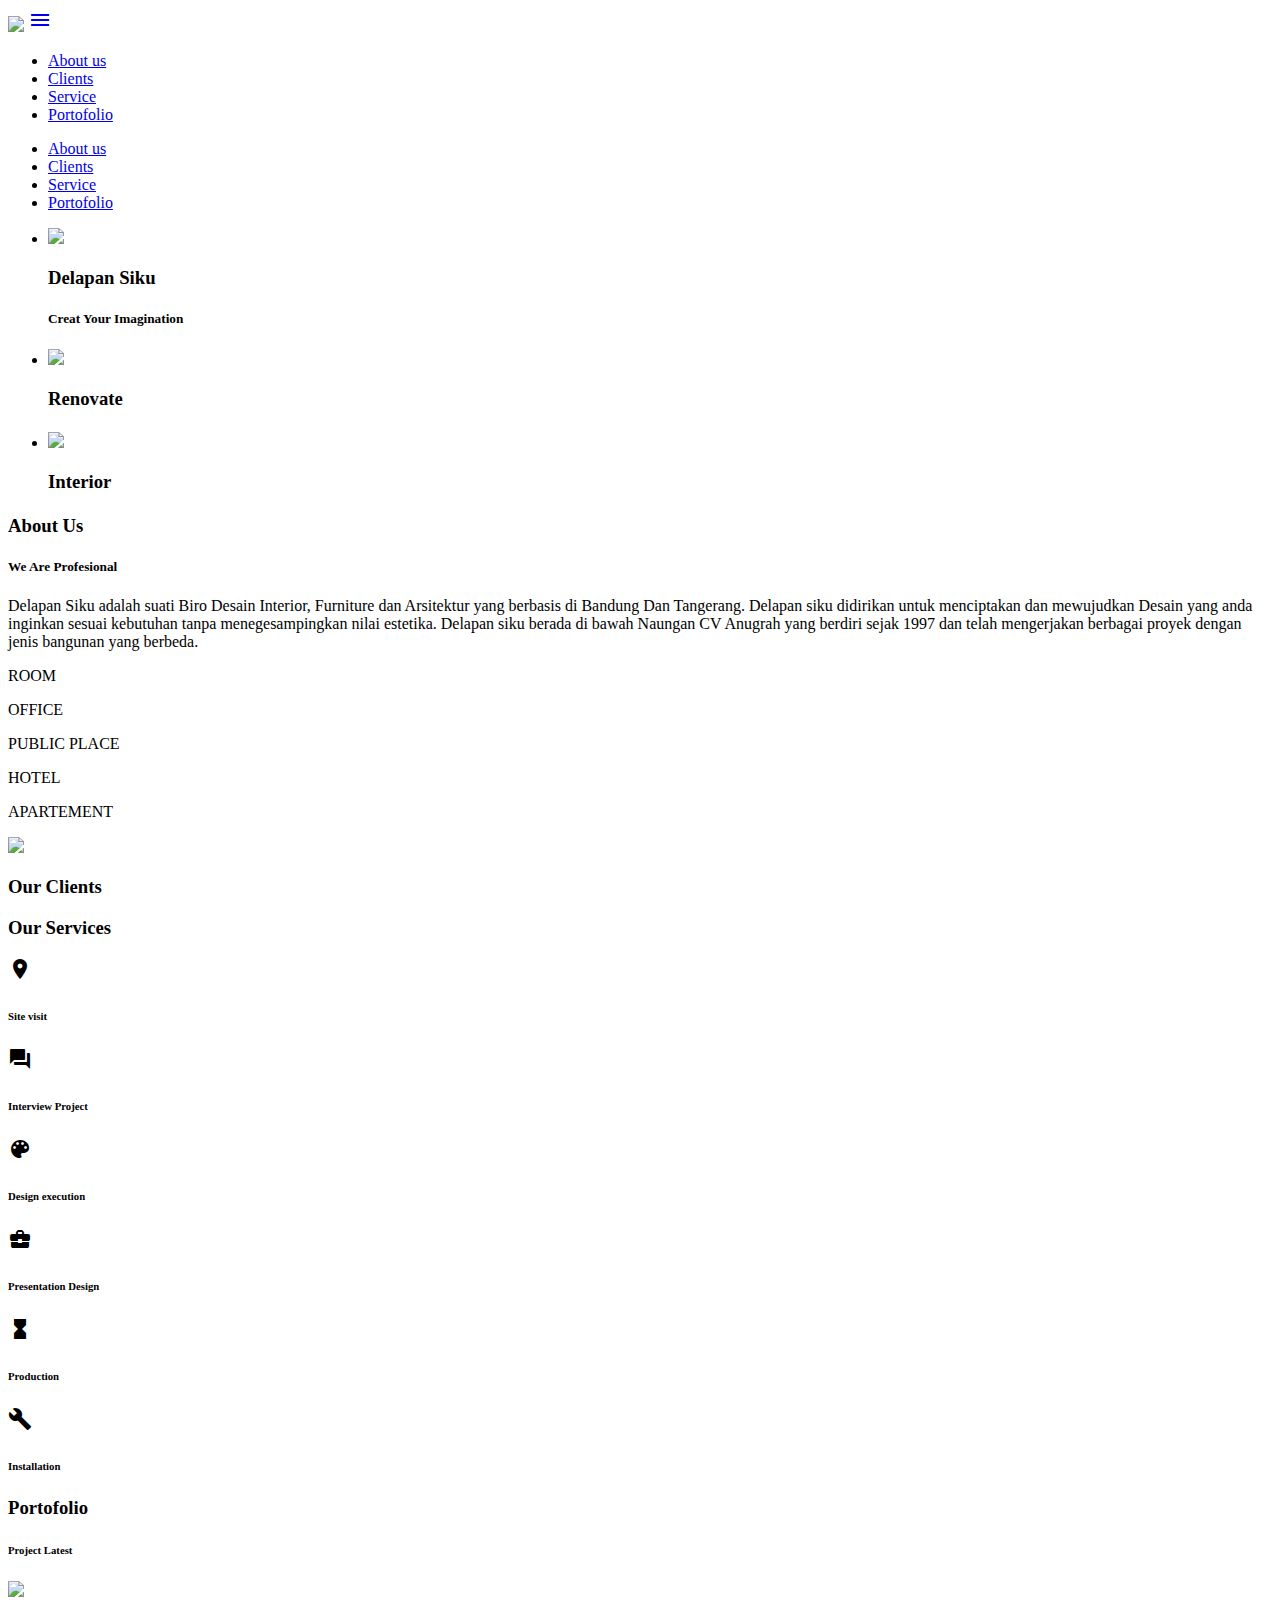
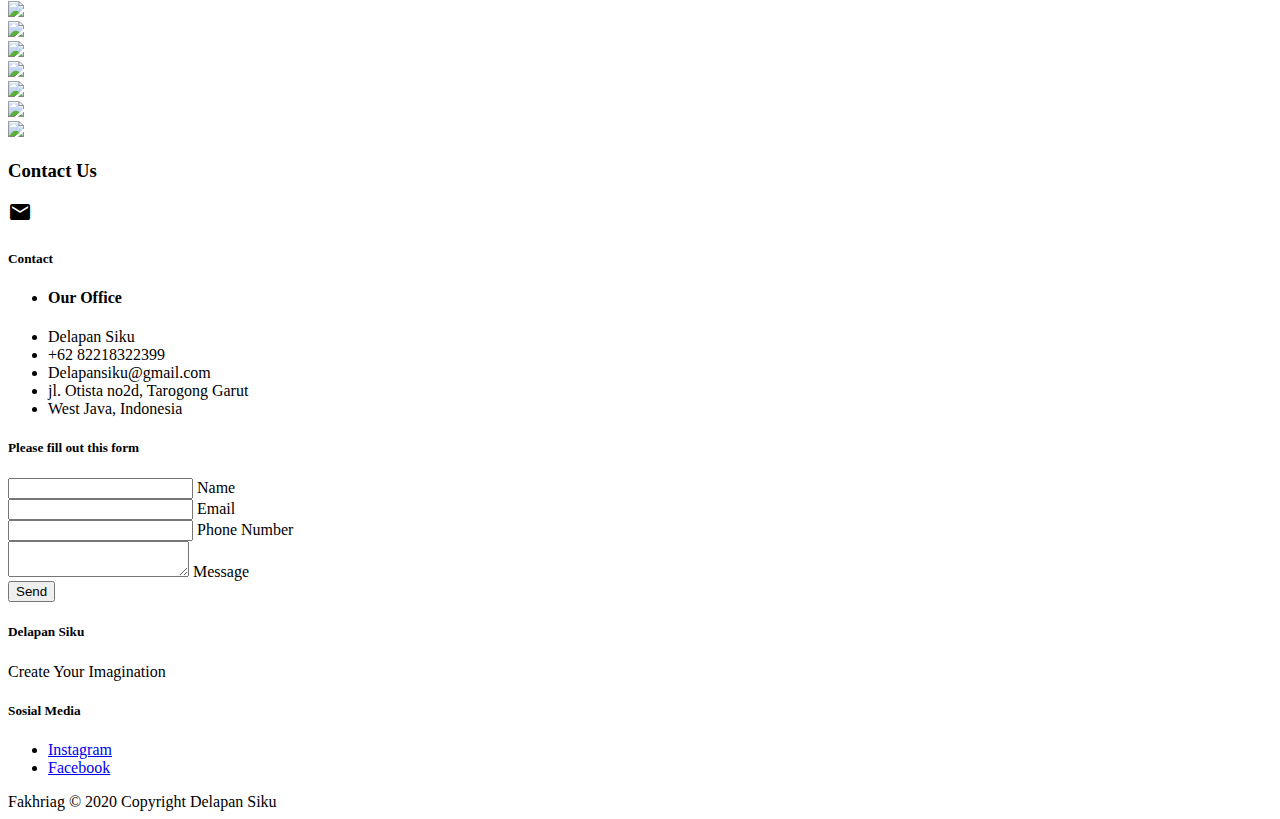
==== index.html @ 7ea31aea "telegram" ====
<!DOCTYPE html>
  <html>
    <head>
      <!--Import Google Icon Font-->
      <link href="https://fonts.googleapis.com/icon?family=Material+Icons" rel="stylesheet">
      <!--Import materialize.css-->
      <link type="text/css" rel="stylesheet" href="css/materialize.min.css"  media="screen,projection"/>

      <!--CSS-->
      <link rel="stylesheet" type="text/css" href="css/style.css">
      <!--Let browser know website is optimized for mobile-->
      <meta name="viewport" content="width=device-width, initial-scale=1.0"/>
    

    <title>Delapan Siku</title>
    </head>
   
      <body id="home" class="scrollspy">
         
      <!--navbar-->
      <div class="navbar-fixed">
      <nav class="#1b5e20 green darken-4">
        <div class="container">
        <div class="nav-wrapper">
          <a href="#home" class="brand-logo"><img class="logo" src="img/1.png"></a>
          <a href="#" data-target="mobile-nav" class="sidenav-trigger"><i class="material-icons">menu</i></a>
          <ul class="right hide-on-med-and-down">
            <li><a href="#about">About us</a></li>
            <li><a href="#clients">Clients</a></li>
            <li><a href="#services">Service</a></li>
            <li><a href="#portofolio">Portofolio</a></li>
          </div>
          </ul>
          </div>
      </nav>
      </div>
      
    <!--navbar mobile-->
     <ul class="sidenav" id="mobile-nav">
        <li><a href="#about">About us</a></li>
        <li><a href="#clients">Clients</a></li>
        <li><a href="#services">Service</a></li>
        <li><a href="#portofolio">Portofolio</a></li>
     </ul>


    <!--Slides-->
      <div class="slider">
      <ul class="slides">
        <li>
          <img src="img/slider/slide1.jpg"> <!-- rando m image -->
          <div class="caption center-align">
            <h3>Delapan Siku</h3>
            <h5 class="light grey-text text-lighten-3">Creat Your Imagination</h5>
          </div>
      </li>

      <li>
          <img src="img/slider/slide2.jpg"> <!-- rando m image -->
          <div class="caption right-align"> 
            <h3>Renovate</h3>   
            <h5 class="light grey-text text-lighten-3"></h5>
          </div>
      </li>

      <li>
          <img src="img/slider/slide3.jpg"> <!-- rando m image -->
          <div class="caption right-align">
            <h3>Interior</h3>
            <h5 class="light grey-text text-lighten-3"></h5>
          </div>
      </li>
    
    </ul>
    </div>  
      


     <!--About-->
      <section id="about" class="about scrollspy">
          <div class="container">
            <div class="row">
               <h3 class="center light grey-text text-darken-3">About Us</h3>
               <div class="col m6 light">
                 
                 <h5>We Are Profesional</h5>
                 <p>Delapan Siku adalah suati Biro Desain Interior, Furniture dan Arsitektur yang berbasis di Bandung Dan Tangerang. Delapan siku didirikan untuk menciptakan dan mewujudkan Desain yang anda inginkan sesuai kebutuhan tanpa menegesampingkan nilai estetika. Delapan siku berada di bawah Naungan CV Anugrah yang berdiri sejak 1997 dan telah mengerjakan berbagai proyek dengan jenis bangunan yang berbeda.</p>
               </div>
               <div class="col m6 light">
                  <p>ROOM</p>
                  <div class="progress">
                      <div class="determinate" style="width: 95%"></div>
                  </div>
                  <p>OFFICE </p>
                  <div class="progress">
                      <div class="determinate" style="width: 80%"></div>
                  </div>
                  <p>PUBLIC PLACE </p>
                  <div class="progress">
                      <div class="determinate" style="width: 90%"></div>
                  </div>

                  <p>HOTEL</p>
                  <div class="progress">
                      <div class="determinate" style="width: 80%"></div>
                  </div>

                  <p>APARTEMENT</p>
                  <div class="progress">
                      <div class="determinate" style="width: 90%"></div>
                  </div>
             
              </div>
             </div>        
            </div>
          </div>
       </section>
      
      <!--Client-->
      <div id="clients" class="parallax-container scrollspy">
      <div class="parallax"><img src="img/client.jpg"></div>

      <div class="container clients">
      <h3 class="center light white-text"> Our Clients</h3>
      </div>
    </div> 

      <!--Service-->
      <section id="services" class="services grey lighten-3 scrollspy">
        <div class="contanier">
          <div class="row">
            <h3 class="light center grey-text text-darken-3">Our Services</h3>
            
            <div class="col m2 s12">
              <div class="card-panel center">
                <i class="material-icons medium center"> room</i>
                 <h6>Site visit</h6>
              </div>
            </div>

               <div class="col m2 s12">
              <div class="card-panel center">
                <i class="material-icons medium center"> forum</i>
                 <h6>Interview Project</h6>
              </div>
            </div>

               <div class="col m2 s12">
              <div class="card-panel center">
                <i class="material-icons medium center">color_lens</i>
                 <h6>Design execution</h6>
              </div>
            </div>


               <div class="col m2 s12">
              <div class="card-panel center">
                <i class="material-icons medium center"> business_center</i>
                 <h6>Presentation Design</h6>
              </div>
            </div>


               <div class="col m2 s12">
              <div class="card-panel center">
                <i class="material-icons medium center"> hourglass_full</i>
                 <h6>Production</h6>
              </div>
            </div>


               <div class="col m2 s12">
              <div class="card-panel center">
                <i class="material-icons medium center">build</i>
                 <h6>Installation</h6>
              </div>
            </div>

          </div>
        </div>
      </section>

      <!--portofolio-->
       <section id="portofolio" class="portofolio scrollspy">
         <div class="container">
           <h3 class="light center grey-text text-darken-3">Portofolio</h3>
           <h6 class="light center grey-text text-darken-3">Project Latest</h6>
           <div class="row">
             <div class="col m3 s12">
               <img src="img/porto/1.jpg" class="responsive-img materialboxed">
             </div>

              <div class="col m3 s12">
               <img src="img/porto/2.jpg" class="responsive-img materialboxed">
             </div>

             <div class="col m3 s12">
               <img src="img/porto/3.jpg" class="responsive-img materialboxed">
             </div>

             <div class="col m3 s12">
               <img src="img/porto/4.jpg" class="responsive-img materialboxed">
             </div>
           </div>
          
          <div class="row">
             <div class="col m3 s12">
               <img src="img/porto/5.jpg" class="responsive-img materialboxed">
             </div>

              <div class="col m3 s12">
               <img src="img/porto/6.jpg" class="responsive-img materialboxed">
             </div>

             <div class="col m3 s12">
               <img src="img/porto/7.jpg" class="responsive-img materialboxed">
             </div>

             <div class="col m3 s12">
               <img src="img/porto/8.jpg" class="responsive-img materialboxed">
             </div>
           </div>

         </div>
       </section>


       <!-- Contact Us-->
          <section class="contact" class="contact scrollspy">
            <div class="container">
              <h3 class="light grey-text center lighten-3">Contact Us</h3>
              <div class="row">
                <div class="col m5 s12">
                  <div class="card-panel #1b5e20 green darken-4 center white-text"> 
                  <i class="material-icons">email</i>
                  <h5>Contact</h5>
                  </div>
                   <ul class="collection with-header">
                      <li class="collection-header center"><H4>Our Office</H4></li>
                      <li class="collection-item">Delapan Siku</li>
                      <li class="collection-item">+62 82218322399</li>
                      <li class="collection-item">Delapansiku@gmail.com</li>
                      <li class="collection-item">jl. Otista no2d, Tarogong Garut</li>
                      <li class="collection-item">West Java, Indonesia</li>
                   </ul>
                </div>
                    
                <div class="col m7 s12">
                  <form id="form-contact">
                    <input type="hidden" name="chatid" value="-376131366">
                    <input type="hidden" name="token" value="1132095603:AAET1Iw_FZwR-EGXfd6_VT2fjy1L88Wjvko">
                        <div class="card-panel">
                          <h5>Please fill out this form</h5>
                          <div class="input-field">
                            <input type="text" name="name" id="name" required class="validate">
                            <label for="name">Name</label>
                          </div>
                            
                          <div class="input-field">
                            <input type="text" name="email" id="email" class="validate">
                            <label for="email">Email</label>
                          </div>
                          
                         <div class="input-field">
                            <input type="text" name="phone" id="phone">
                            <label for="phone">Phone Number</label>
                          </div>

                          <div class="input-field">
                            <textarea name="Message" id="Message" class="materialize-textarea"></textarea>
                            <label for="Message">Message</label>
                          </div>

                          <button type="submit" class="btn #1b5e20 green darken-4">Send</button>
                        
                    </div>
                  </form> 
                </div>



              </div>
            </div>
          </section>

       <!--Footer-->
       <footer class="page-footer #1b5e20 green darken-4">
          <div class="container">
            <div class="row">
              <div class="col l6 s12">
                <h5 class="white-text" >Delapan Siku</h5>
                <p class="grey-text text-lighten-4">Create Your Imagination</p>
              </div>
              <div class="col l4 offset-l2 s12">
                <h5 class="white-text">Sosial Media</h5>
                <ul>
                  <li><a class="grey-text text-lighten-3" href="https://www.instagram.com/delapansiku/?hl=id">Instagram</a></li>
                  <li><a class="grey-text text-lighten-3" href="https://www.facebook.com/delapansiku/?ref=aymt_homepage_panel&eid=ARBr2Y21ZThNmVI0WoMDaEkuM6CJrrs-BHVQEMl-nrE7EYCVqfAw4F_xtNXEBhXlzAxEnd5xDmgSQX-1">Facebook</a></li>
                </ul>
              </div>
            </div>
          </div>
          <div class="footer-copyright">
            <div class="container">
            Fakhriag © 2020 Copyright Delapan Siku
            </div>
          </div>
        </footer>


      <!--JavaScript at end of body for optimized loading-->
      <script type="text/javascript" src="js/materialize.min.js"></script>
      <script
      src="https://code.jquery.com/jquery-3.4.1.min.js"
  integrity="sha256-CSXorXvZcTkaix6Yvo6HppcZGetbYMGWSFlBw8HfCJo="
  crossorigin="anonymous"></script>
      
      <script>
        
        const sideNav = document.querySelectorAll('.sidenav');
        M.Sidenav.init(sideNav);


        const slider = document.querySelectorAll('.slider');
        M.Slider.init(slider, {
          indicators: false,
          transition: 500,
          height: 450,
          interval: 3500
        });
        
        const parallax = document.querySelectorAll('.parallax');
        M.Parallax.init(parallax);
     
        const materialbox = document.querySelectorAll('.materialboxed');
        M.Materialbox.init(materialbox);

        const scroll = document.querySelectorAll('.scrollspy');
        M.ScrollSpy.init(scroll,{
          scrollOffset: 50
        });

        $("#form-contact").on("submit", function (e) {
          e.preventDefault();
          var formData = $('#form-contact').serializeArray().reduce(function(obj, item) {
            obj[item.name] = item.value;
            return obj;
          }, {});

          var message = "";
          var url;

          message += "Nama : " + formData.name + "\n\n";
          message += "Email : " + formData.email + "\n\n";
          message += "Phone : " + formData.phone + "\n\n";
          message += "Message : " + formData.Message + "\n\n";

          url = encodeURI("https://api.telegram.org/bot" + formData.token + "/sendMessage?text=" + message + "&chat_id=" + formData.chatid);
          
          $.get(url, function (data) {
            location.reload();
          });
        });
      </script>  
    </body>
  </html>
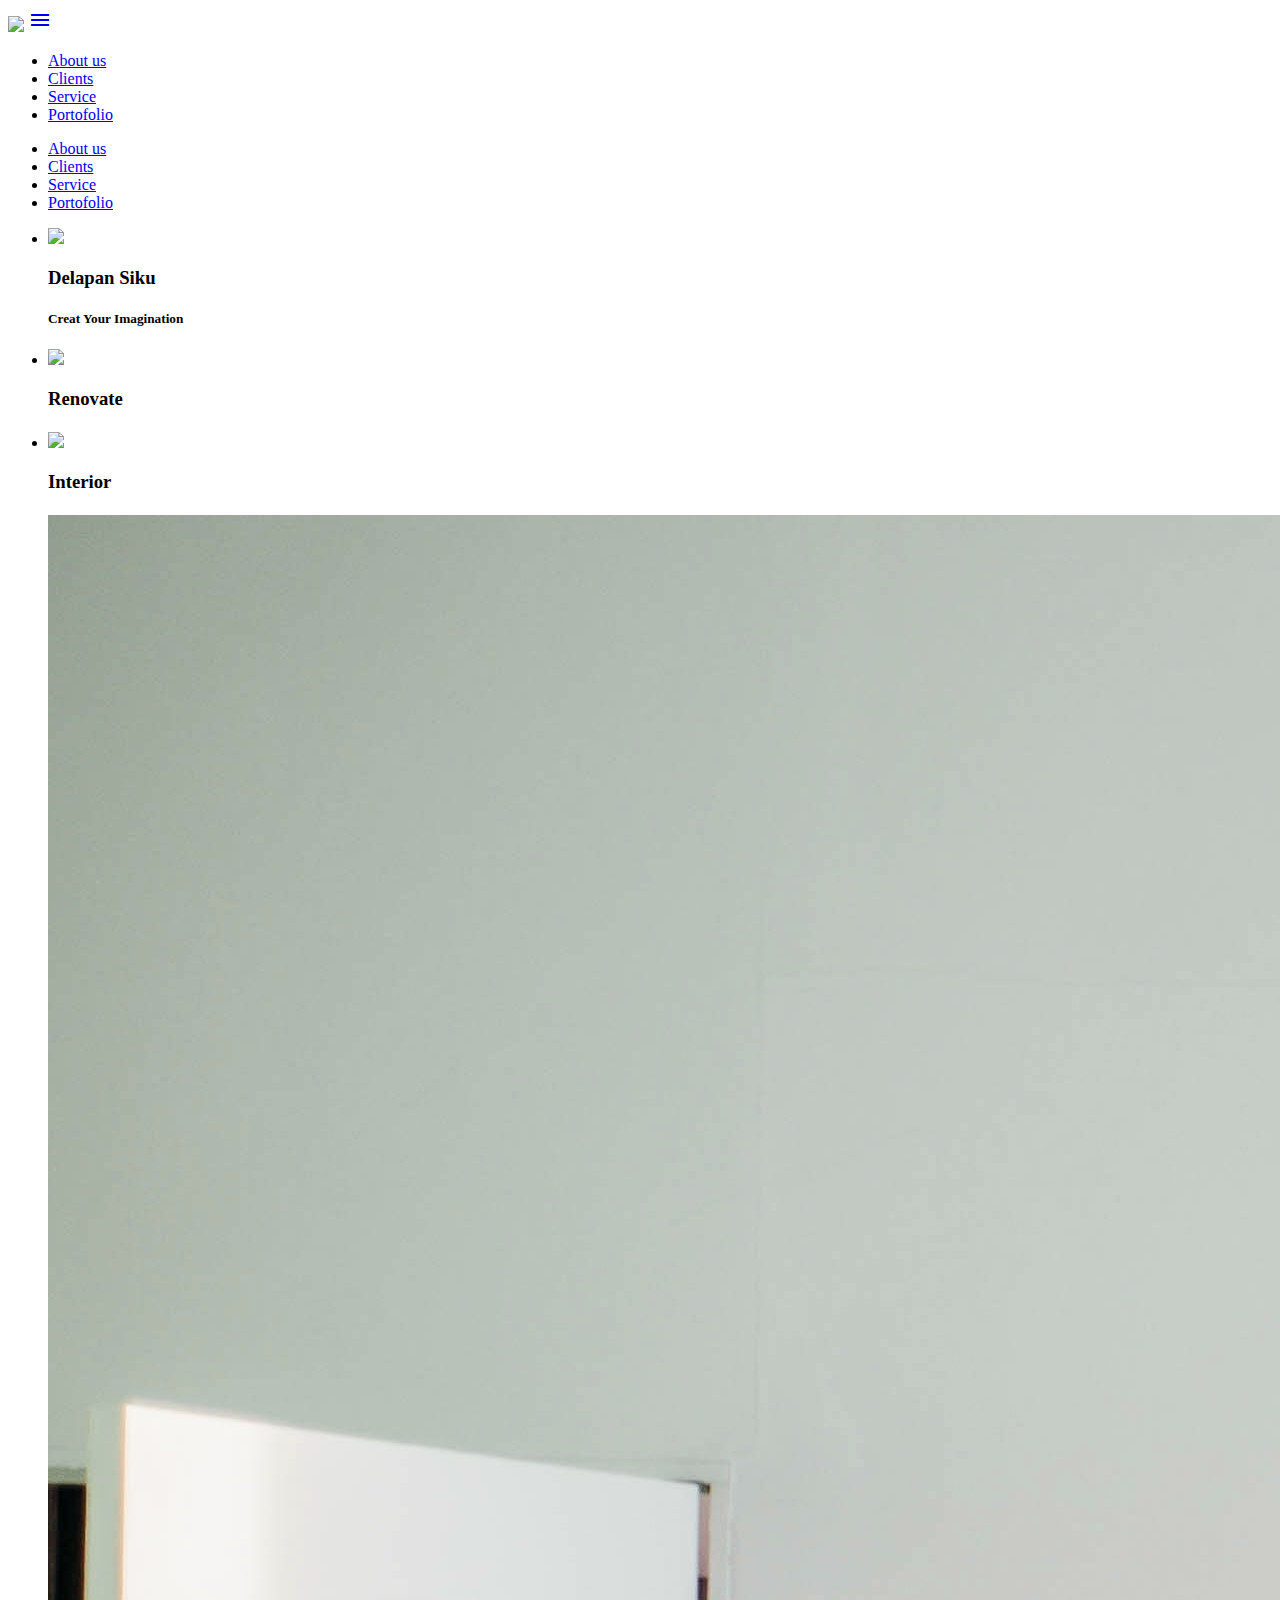
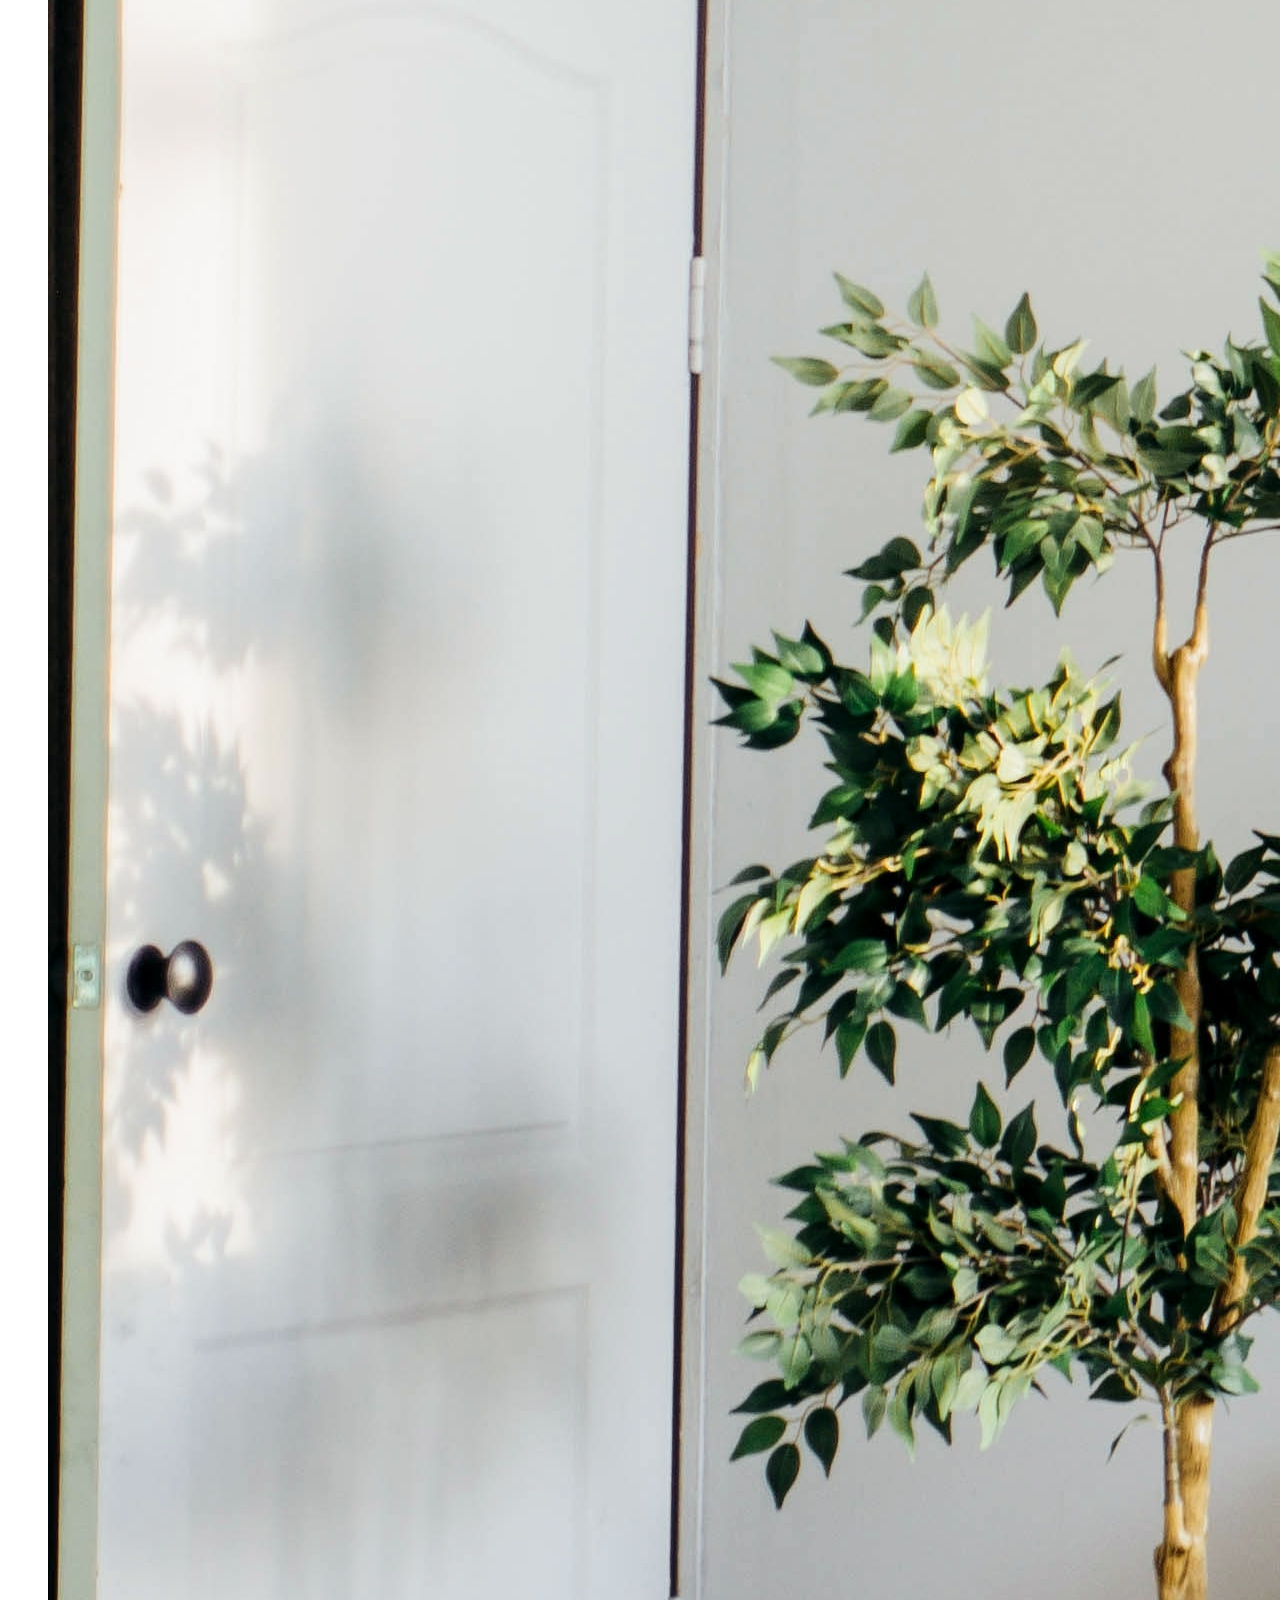
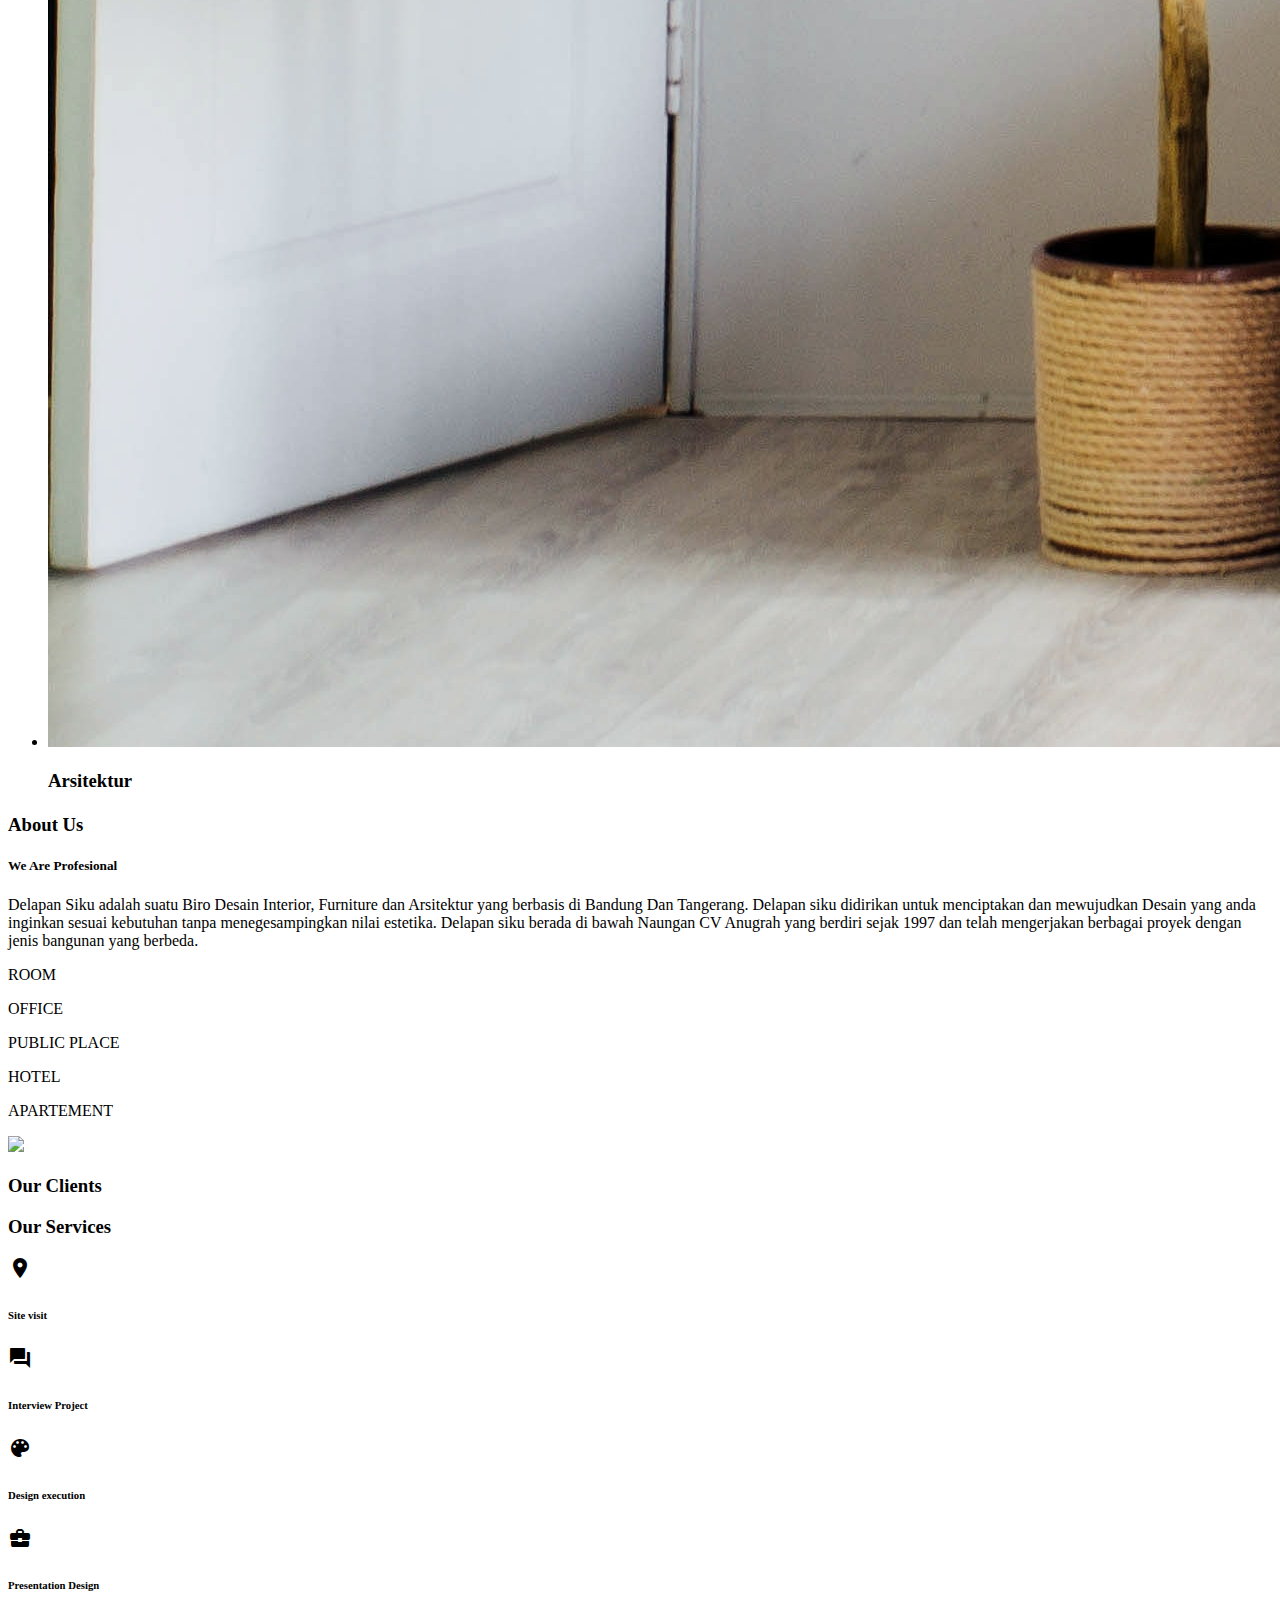
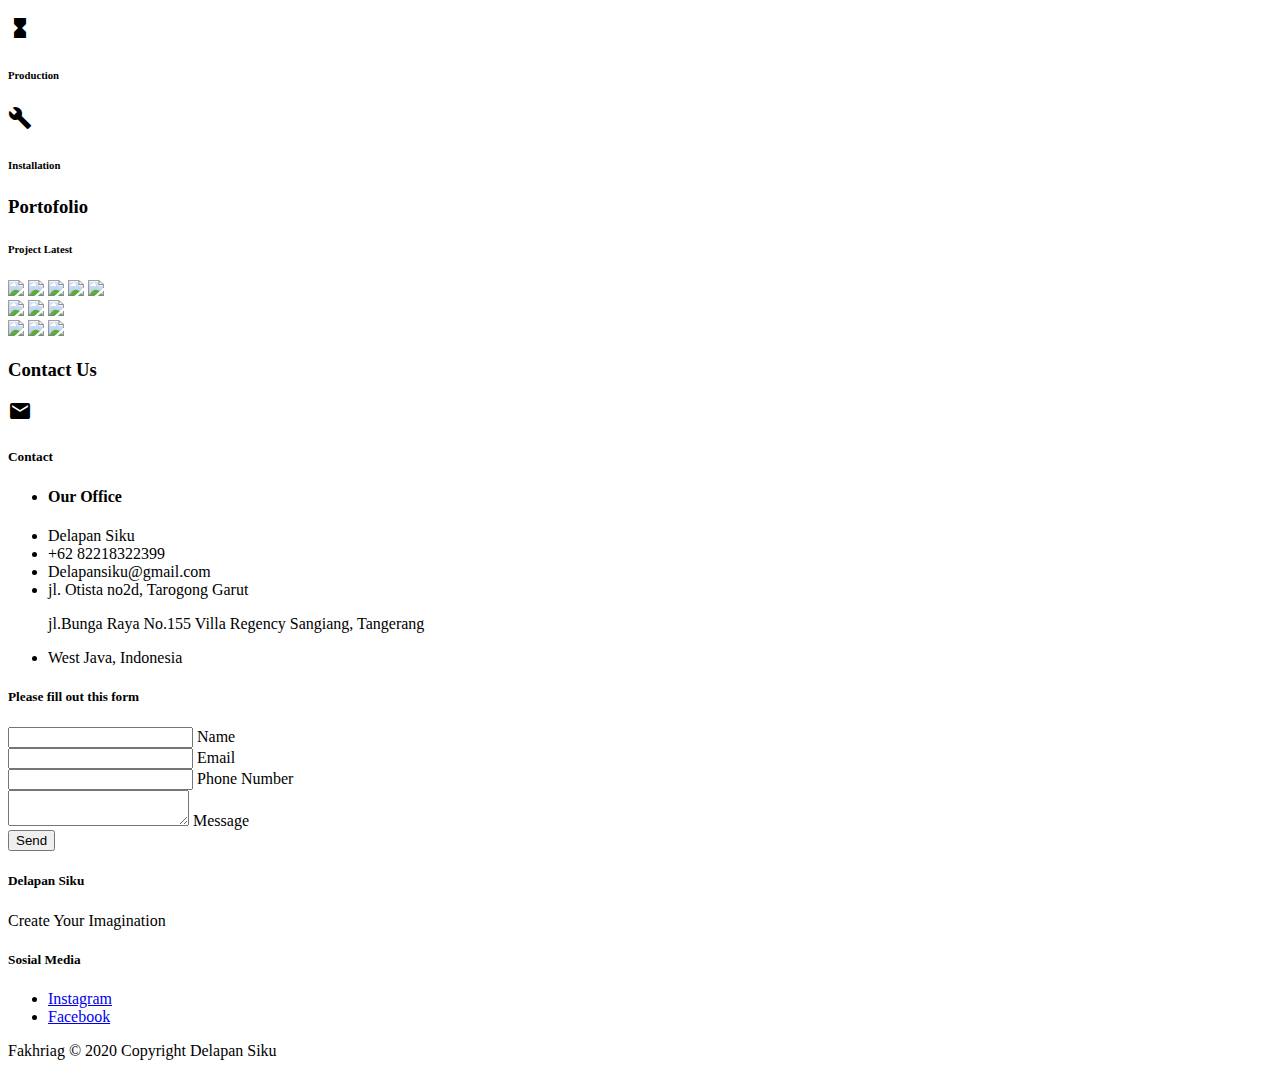
==== commit 59931710: "form" ====
--- a/index.html
+++ b/index.html
@@ -70,6 +70,14 @@
             <h5 class="light grey-text text-lighten-3"></h5>
           </div>
       </li>
+
+      <li>
+        <img src="img/slider/slide4.jpg"> <!-- rando m image -->
+        <div class="caption center-align">
+          <h3>Arsitektur</h3>
+          <h5 class="light grey-text text-lighten-3"></h5>
+        </div>
+    </li>
     
     </ul>
     </div>  
@@ -84,7 +92,7 @@
                <div class="col m6 light">
                  
                  <h5>We Are Profesional</h5>
-                 <p>Delapan Siku adalah suati Biro Desain Interior, Furniture dan Arsitektur yang berbasis di Bandung Dan Tangerang. Delapan siku didirikan untuk menciptakan dan mewujudkan Desain yang anda inginkan sesuai kebutuhan tanpa menegesampingkan nilai estetika. Delapan siku berada di bawah Naungan CV Anugrah yang berdiri sejak 1997 dan telah mengerjakan berbagai proyek dengan jenis bangunan yang berbeda.</p>
+                 <p>Delapan Siku adalah suatu Biro Desain Interior, Furniture dan Arsitektur yang berbasis di Bandung Dan Tangerang. Delapan siku didirikan untuk menciptakan dan mewujudkan Desain yang anda inginkan sesuai kebutuhan tanpa menegesampingkan nilai estetika. Delapan siku berada di bawah Naungan CV Anugrah yang berdiri sejak 1997 dan telah mengerjakan berbagai proyek dengan jenis bangunan yang berbeda.</p>
                </div>
                <div class="col m6 light">
                   <p>ROOM</p>
@@ -183,44 +191,37 @@
       <!--portofolio-->
        <section id="portofolio" class="portofolio scrollspy">
          <div class="container">
-           <h3 class="light center grey-text text-darken-3">Portofolio</h3>
-           <h6 class="light center grey-text text-darken-3">Project Latest</h6>
+          <h3 class="light center grey-text text-darken-3">Portofolio</h3>
+          <h6 class="light center grey-text text-darken-3">Project Latest</h6>
            <div class="row">
-             <div class="col m3 s12">
-               <img src="img/porto/1.jpg" class="responsive-img materialboxed">
-             </div>
-
-              <div class="col m3 s12">
-               <img src="img/porto/2.jpg" class="responsive-img materialboxed">
-             </div>
-
-             <div class="col m3 s12">
-               <img src="img/porto/3.jpg" class="responsive-img materialboxed">
-             </div>
-
-             <div class="col m3 s12">
-               <img src="img/porto/4.jpg" class="responsive-img materialboxed">
-             </div>
+            
+            <div class="col m4 s12">
+              <div class="carousel carousel-slider responsive-img materialboxed" data-caption= "Client: Pak Akmal (Apartement Scandinavia, Tangerang City)">
+                <a class="carousel-item"><img src="img/porto/1.jpg"></a>
+                <a class="carousel-item"><img src="img/porto/2.jpg"></a>
+               <a class="carousel-item"><img src="img/porto/3.jpg"></a>
+               <a class="carousel-item"><img src="img/porto/4.jpg"></a>
+               <a class="carousel-item"><img src="img/porto/5.jpg"></a>
+          </div>
+        </div>
+            
+            <div class="col m4 s12">
+              <div class="carousel carousel-slider responsive-img materialboxed" data-caption= "Client: Pak Intan (Perumahan Toursinah Hill,Garut)"> 
+                <a class="carousel-item"><img src="img/porto/9.jpg"></a>
+                <a class="carousel-item"><img src="img/porto/10.jpg"></a>
+               <a class="carousel-item"><img src="img/porto/11.jpg"></a>
+              </div>
+            </div>
+
+              <div class="col m4 s12">
+              <div class="carousel carousel-slider responsive-img materialboxed" data-caption= "Client:Pak Bagja (kadungora,Garut)"> 
+                <a class="carousel-item"><img src="img/porto/6.jpg"></a>
+                <a class="carousel-item"><img src="img/porto/7.jpg"></a>
+               <a class="carousel-item"><img src="img/porto/8.jpg"></a>
+              </div>
+            </div>
+           
            </div>
-          
-          <div class="row">
-             <div class="col m3 s12">
-               <img src="img/porto/5.jpg" class="responsive-img materialboxed">
-             </div>
-
-              <div class="col m3 s12">
-               <img src="img/porto/6.jpg" class="responsive-img materialboxed">
-             </div>
-
-             <div class="col m3 s12">
-               <img src="img/porto/7.jpg" class="responsive-img materialboxed">
-             </div>
-
-             <div class="col m3 s12">
-               <img src="img/porto/8.jpg" class="responsive-img materialboxed">
-             </div>
-           </div>
-
          </div>
        </section>
 
@@ -240,7 +241,9 @@
                       <li class="collection-item">Delapan Siku</li>
                       <li class="collection-item">+62 82218322399</li>
                       <li class="collection-item">Delapansiku@gmail.com</li>
-                      <li class="collection-item">jl. Otista no2d, Tarogong Garut</li>
+                      <li class="collection-item">jl. Otista no2d, Tarogong Garut
+                        <p>jl.Bunga Raya No.155 Villa Regency Sangiang, Tangerang</p>
+                      </li>
                       <li class="collection-item">West Java, Indonesia</li>
                    </ul>
                 </div>
@@ -257,7 +260,7 @@
                           </div>
                             
                           <div class="input-field">
-                            <input type="text" name="email" id="email" class="validate">
+                            <input type="email" name="email" id="email" class="validate">
                             <label for="email">Email</label>
                           </div>
                           
@@ -308,59 +311,66 @@
         </footer>
 
 
-      <!--JavaScript at end of body for optimized loading-->
-      <script type="text/javascript" src="js/materialize.min.js"></script>
-      <script
-      src="https://code.jquery.com/jquery-3.4.1.min.js"
-  integrity="sha256-CSXorXvZcTkaix6Yvo6HppcZGetbYMGWSFlBw8HfCJo="
-  crossorigin="anonymous"></script>
-      
-      <script>
-        
-        const sideNav = document.querySelectorAll('.sidenav');
-        M.Sidenav.init(sideNav);
-
-
-        const slider = document.querySelectorAll('.slider');
-        M.Slider.init(slider, {
-          indicators: false,
-          transition: 500,
-          height: 450,
-          interval: 3500
-        });
-        
-        const parallax = document.querySelectorAll('.parallax');
-        M.Parallax.init(parallax);
+ <!--JavaScript at end of body for optimized loading-->
      
-        const materialbox = document.querySelectorAll('.materialboxed');
-        M.Materialbox.init(materialbox);
-
-        const scroll = document.querySelectorAll('.scrollspy');
-        M.ScrollSpy.init(scroll,{
-          scrollOffset: 50
-        });
-
-        $("#form-contact").on("submit", function (e) {
-          e.preventDefault();
-          var formData = $('#form-contact').serializeArray().reduce(function(obj, item) {
-            obj[item.name] = item.value;
-            return obj;
-          }, {});
-
-          var message = "";
-          var url;
-
-          message += "Nama : " + formData.name + "\n\n";
-          message += "Email : " + formData.email + "\n\n";
-          message += "Phone : " + formData.phone + "\n\n";
-          message += "Message : " + formData.Message + "\n\n";
-
-          url = encodeURI("https://api.telegram.org/bot" + formData.token + "/sendMessage?text=" + message + "&chat_id=" + formData.chatid);
-          
-          $.get(url, function (data) {
-            location.reload();
-          });
-        });
-      </script>  
+<script type="text/javascript" src="js/materialize.min.js"></script>
+<script
+src="https://code.jquery.com/jquery-3.4.1.min.js"
+integrity="sha256-CSXorXvZcTkaix6Yvo6HppcZGetbYMGWSFlBw8HfCJo="
+crossorigin="anonymous"></script>
+
+<script>
+  
+  const sideNav = document.querySelectorAll('.sidenav');
+  M.Sidenav.init(sideNav);
+
+
+  const slider = document.querySelectorAll('.slider');
+  M.Slider.init(slider, {
+    indicators: false,
+    transition: 500,
+    height: 450,
+    interval: 3500
+  });
+  
+  const parallax = document.querySelectorAll('.parallax');
+  M.Parallax.init(parallax);
+
+  const materialbox = document.querySelectorAll('.materialboxed');
+  M.Materialbox.init(materialbox);
+
+  const scroll = document.querySelectorAll('.scrollspy');
+  M.ScrollSpy.init(scroll,{
+    scrollOffset: 50
+  });
+
+  $("#form-contact").on("submit", function (e) {
+    e.preventDefault();
+    var formData = $('#form-contact').serializeArray().reduce(function(obj, item) {
+      obj[item.name] = item.value;
+      return obj;
+    }, {});
+
+    var message = "";
+    var url;
+
+    message += "Nama : " + formData.name + "\n\n";
+    message += "Email : " + formData.email + "\n\n";
+    message += "Phone : " + formData.phone + "\n\n";
+    message += "Message : " + formData.Message + "\n\n";
+
+    url = encodeURI("https://api.telegram.org/bot" + formData.token + "/sendMessage?text=" + message + "&chat_id=" + formData.chatid);
+    
+    $.get(url, function (data) {
+      location.reload();
+    });
+  });
+
+  const carousel = document.querySelectorAll('.carousel');
+  M.Carousel.init(carousel,{
+    fullWidth: true,
+    indicators: true
+  });
+</script>  
     </body>
   </html>
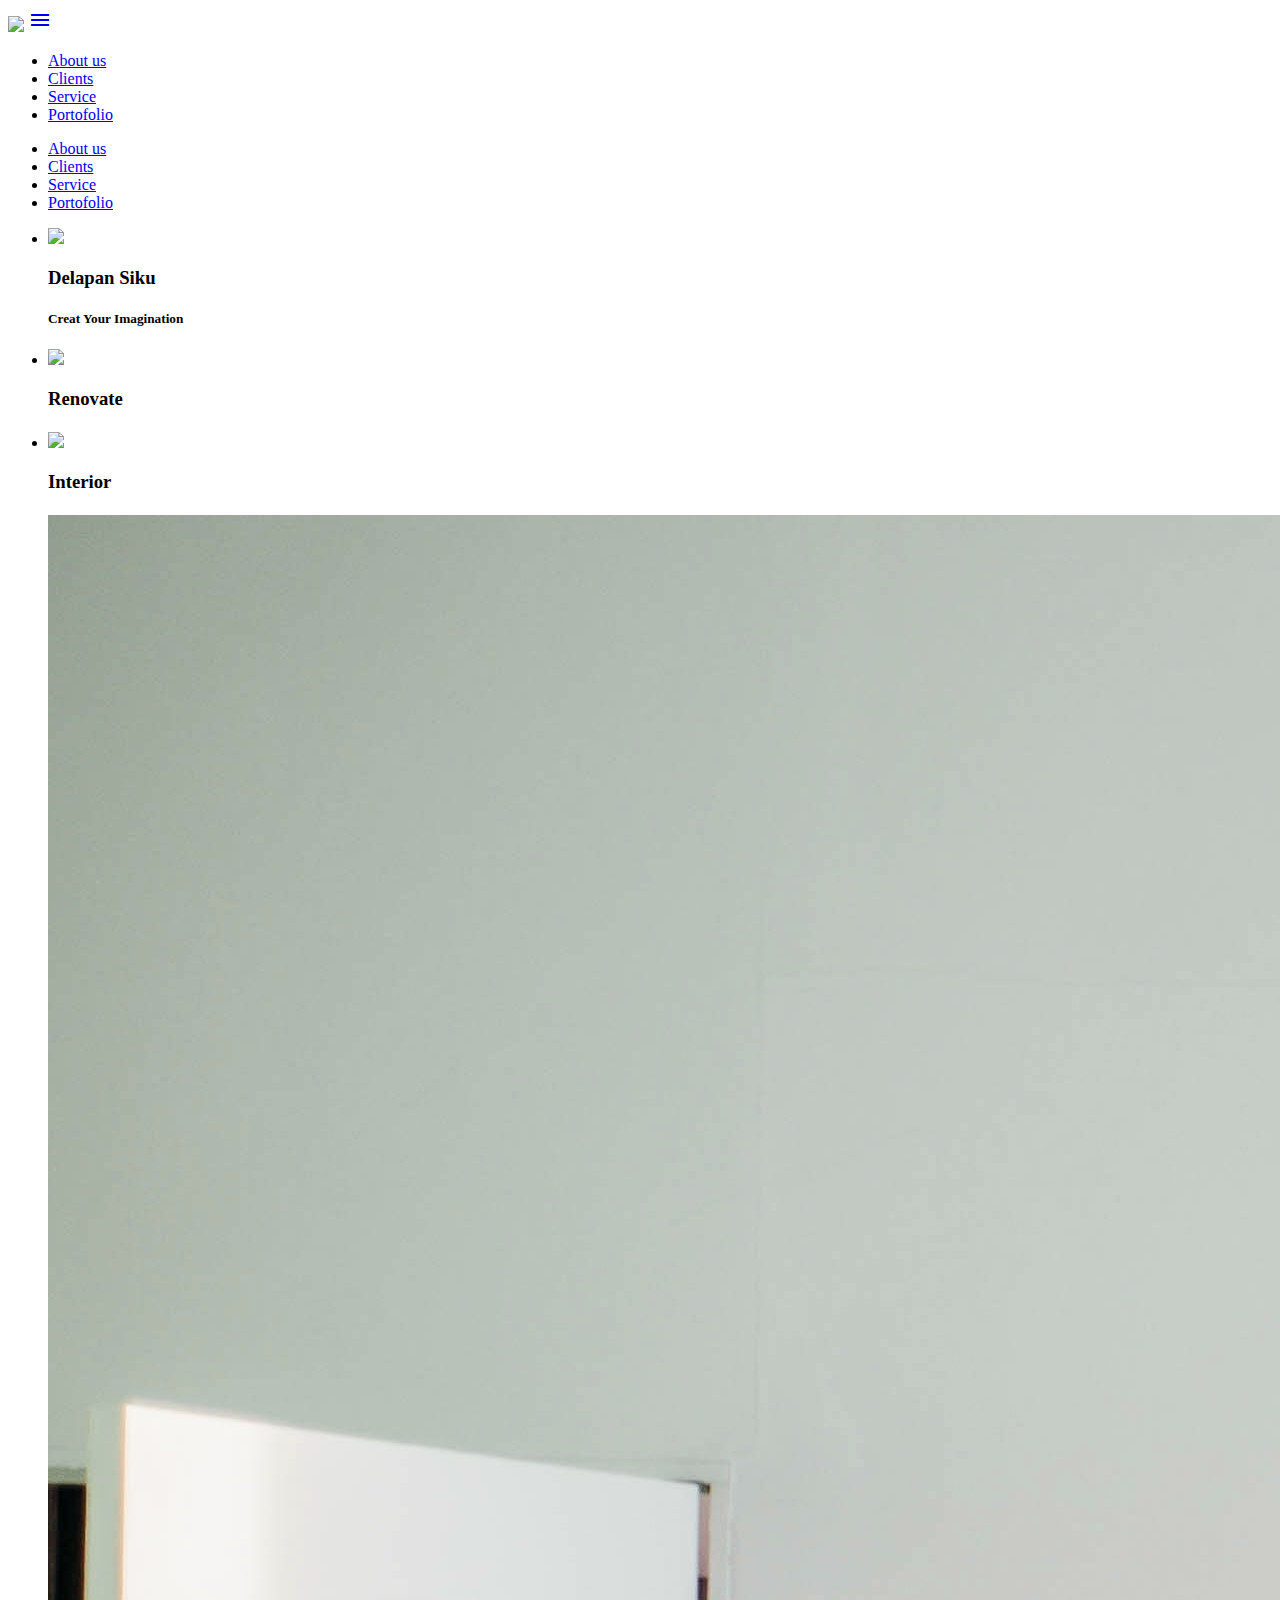
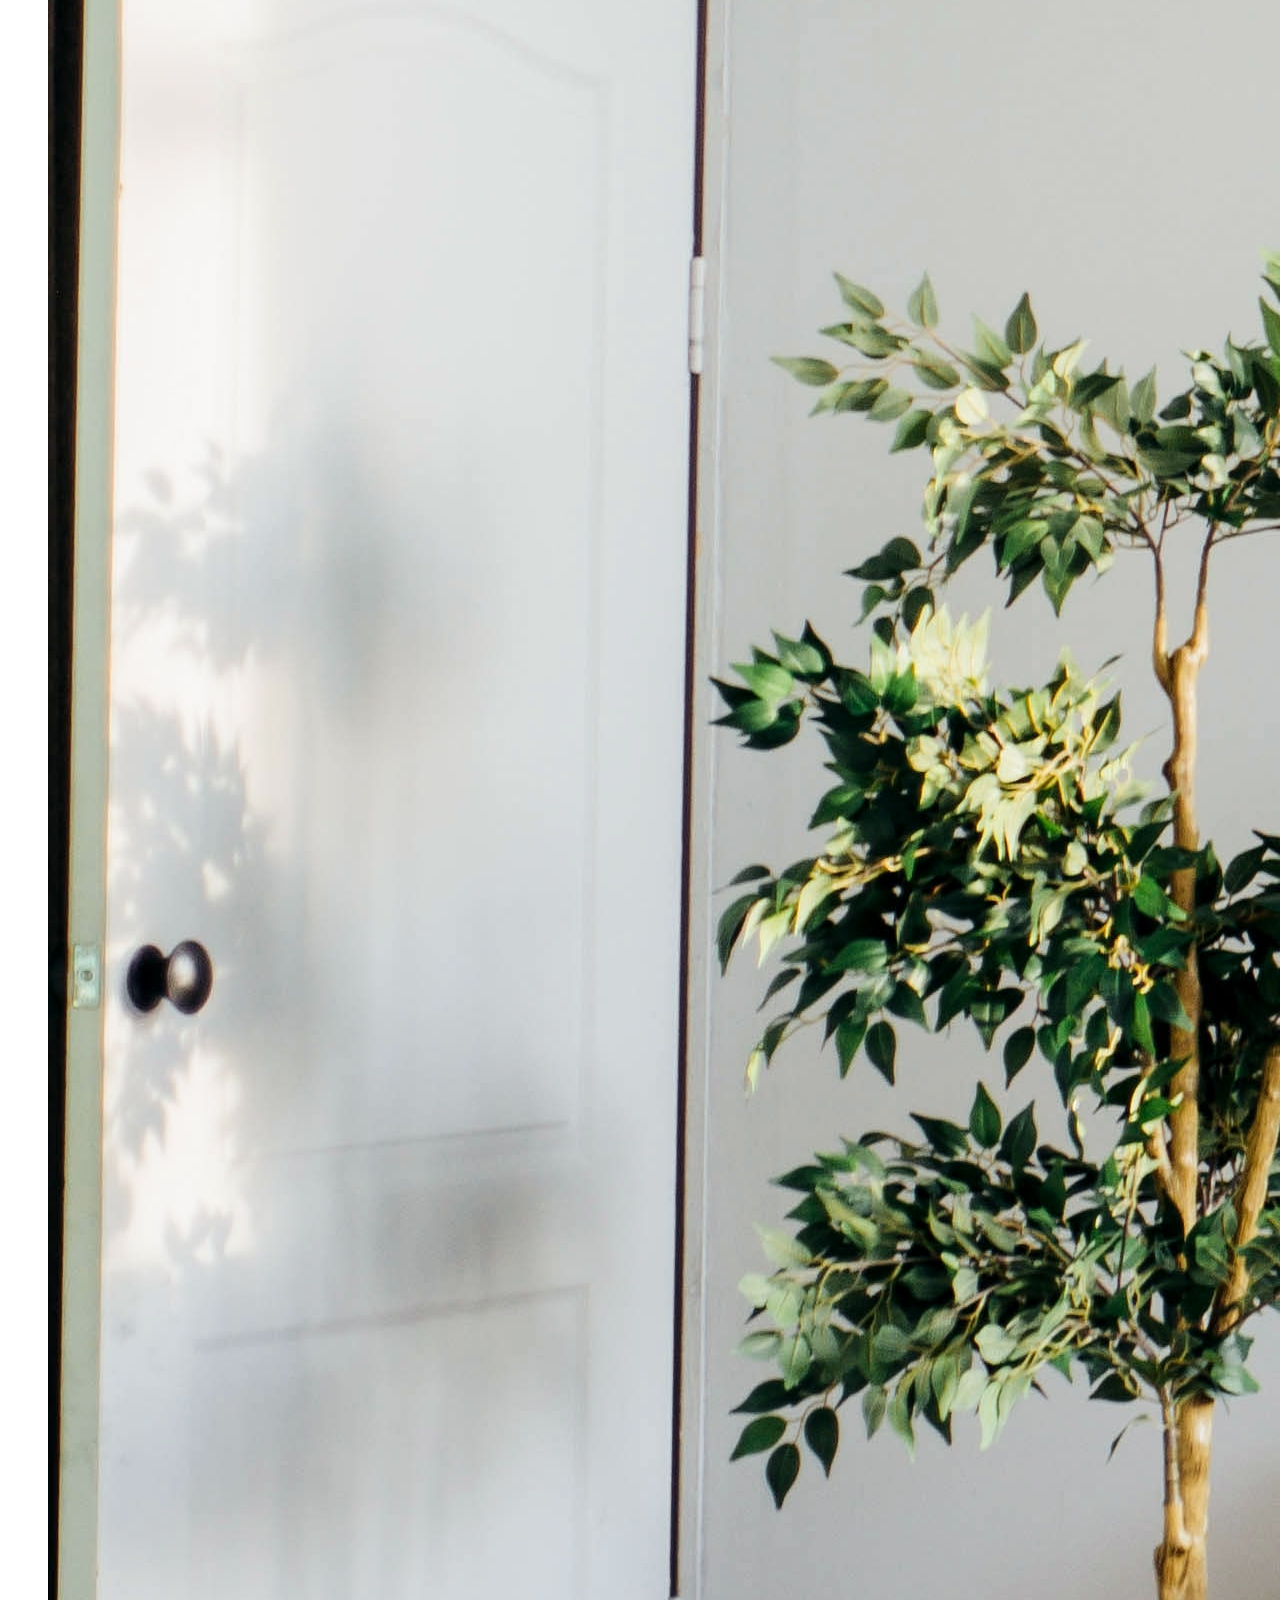
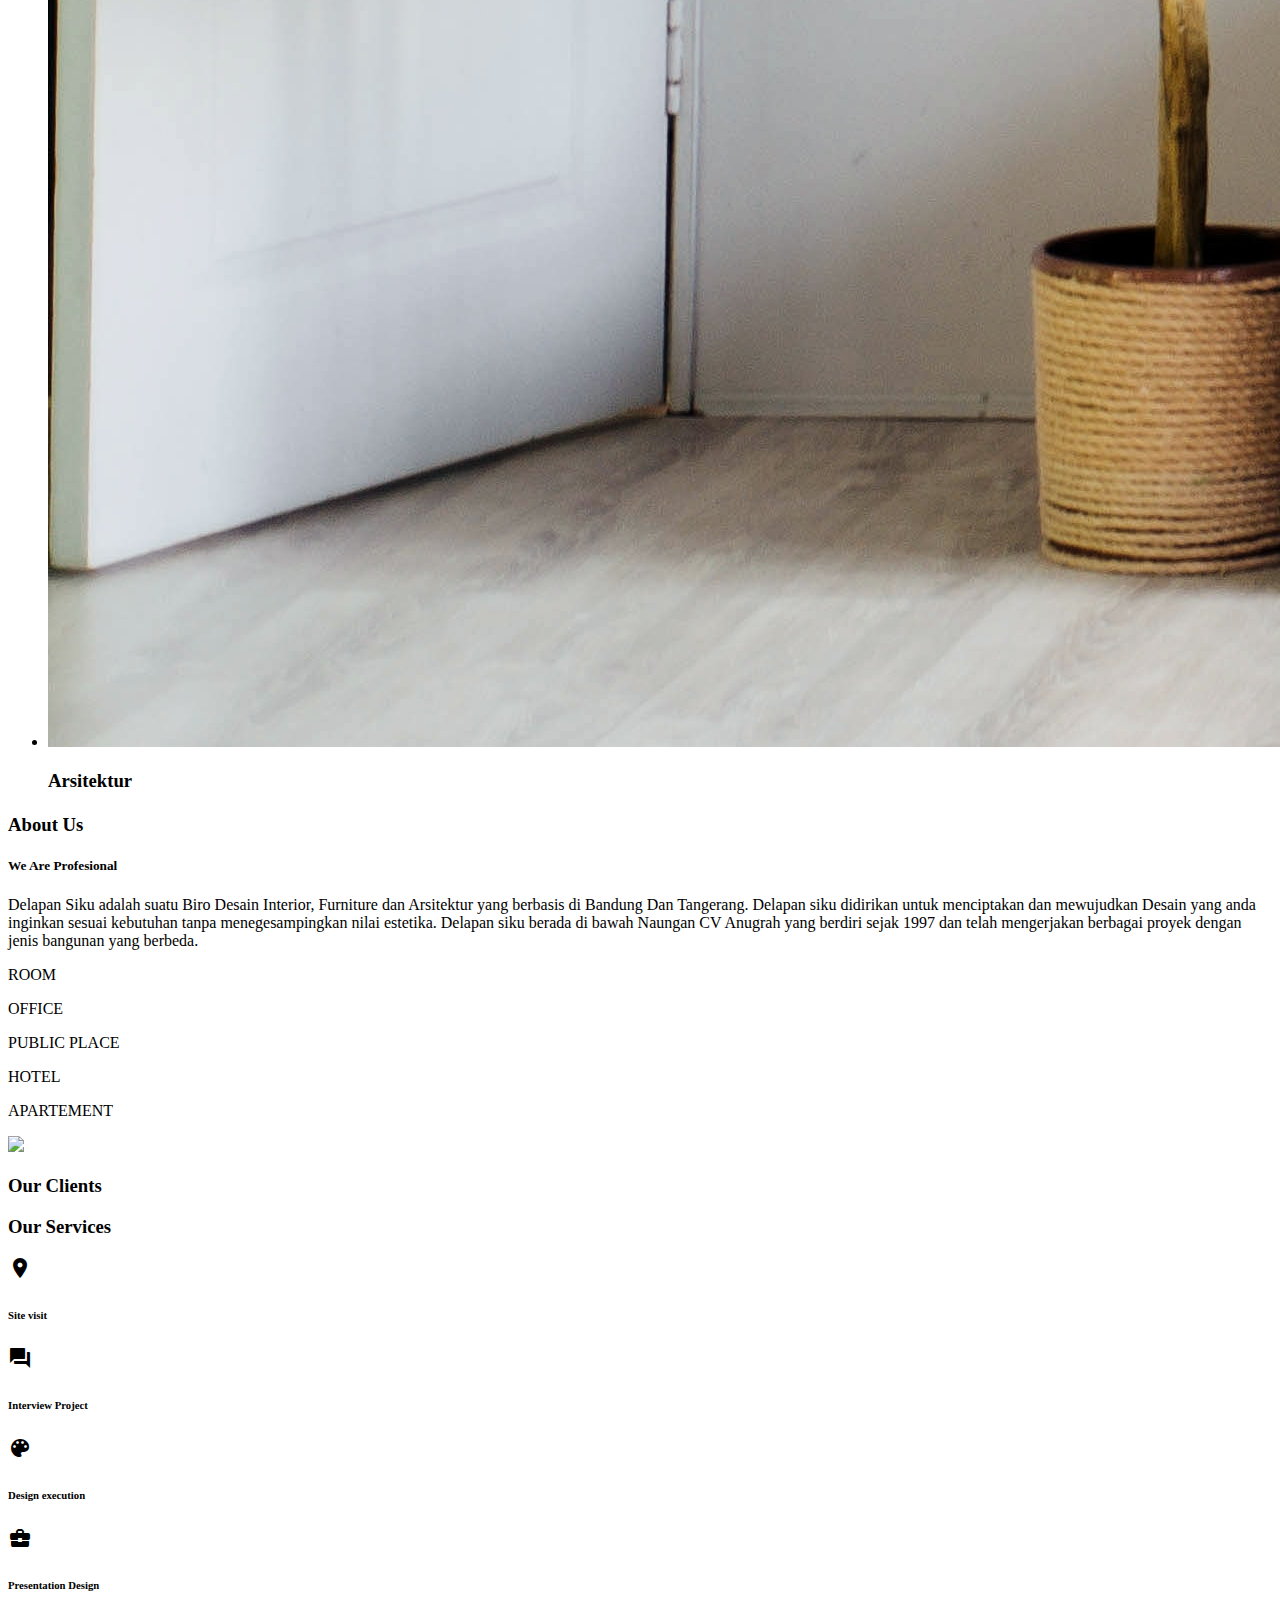
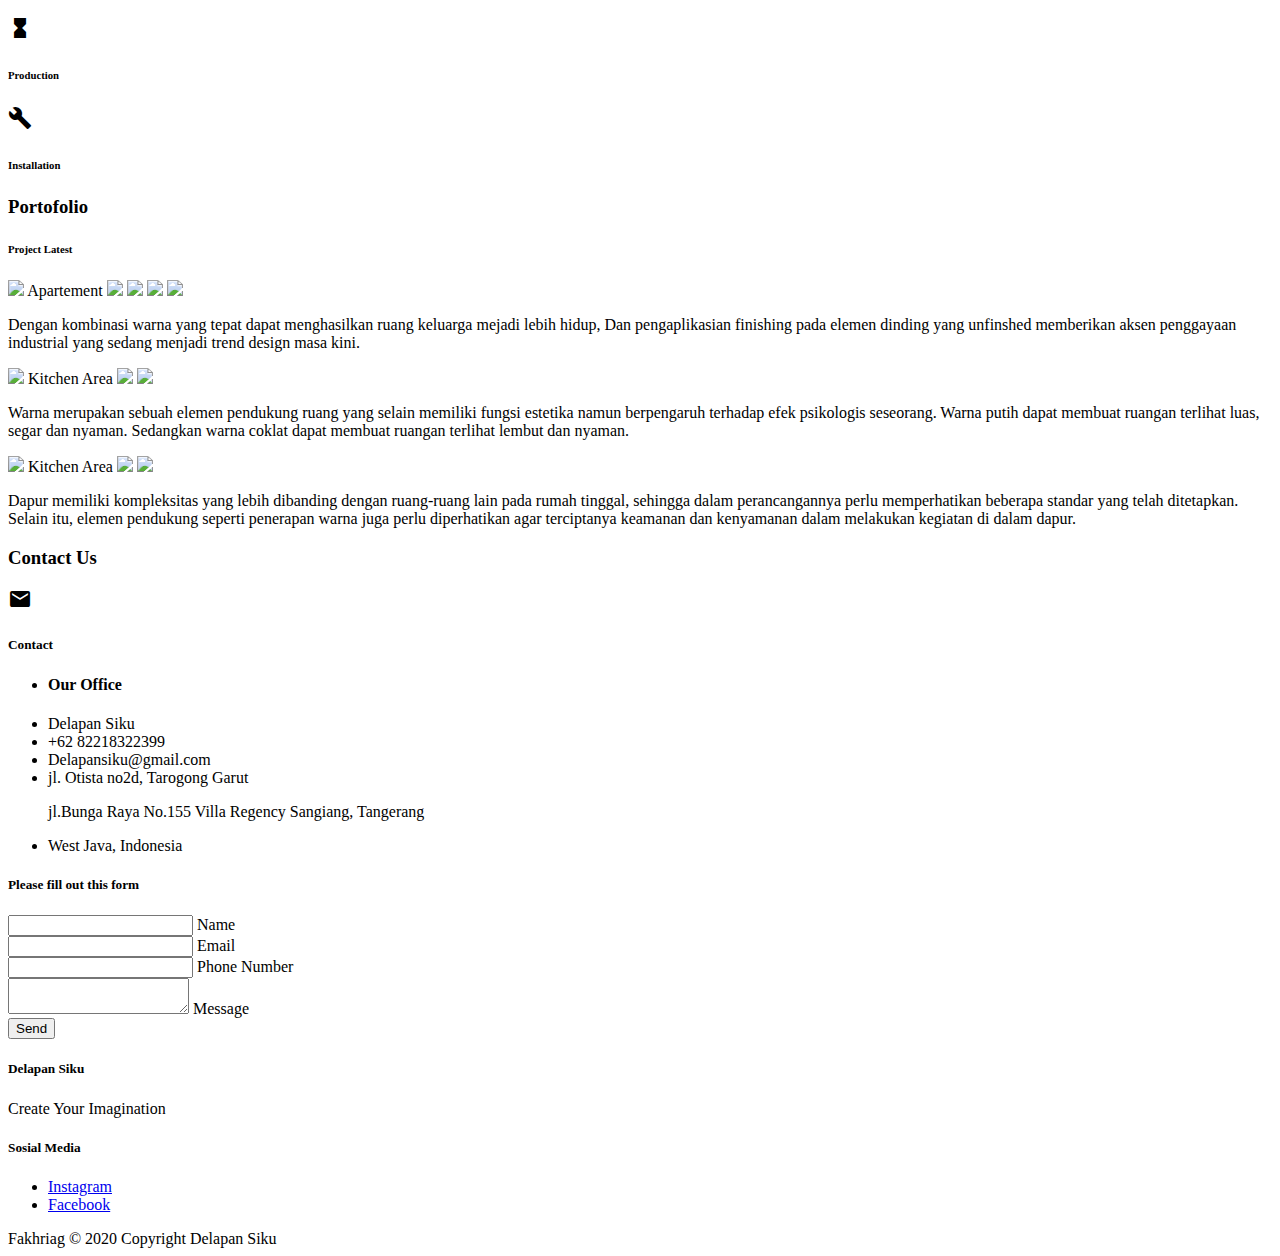
==== commit f18d4c79: "porto card" ====
--- a/index.html
+++ b/index.html
@@ -194,34 +194,56 @@
           <h3 class="light center grey-text text-darken-3">Portofolio</h3>
           <h6 class="light center grey-text text-darken-3">Project Latest</h6>
            <div class="row">
-            
-            <div class="col m4 s12">
-              <div class="carousel carousel-slider responsive-img materialboxed" data-caption= "Client: Pak Akmal (Apartement Scandinavia, Tangerang City)">
-                <a class="carousel-item"><img src="img/porto/1.jpg"></a>
-                <a class="carousel-item"><img src="img/porto/2.jpg"></a>
+             
+            <div class="col s12 m4">
+              <div class="card #1b5e20 green darken-4">
+              <div class="card-image carousel carousel-slider" data-caption= "Client: Pak Akmal (Apartement Scandinavia, Tangerang City)">
+              <a class="carousel-item"><img src="img/porto/1.jpg"></a>
+              <span class="card-title">Apartement </span>
+              <a class="carousel-item"><img src="img/porto/2.jpg"></a>
                <a class="carousel-item"><img src="img/porto/3.jpg"></a>
                <a class="carousel-item"><img src="img/porto/4.jpg"></a>
                <a class="carousel-item"><img src="img/porto/5.jpg"></a>
-          </div>
-        </div>
-            
-            <div class="col m4 s12">
-              <div class="carousel carousel-slider responsive-img materialboxed" data-caption= "Client: Pak Intan (Perumahan Toursinah Hill,Garut)"> 
+               
+              </div>
+                  <div class="card-content white-text">
+                    <p>Dengan kombinasi warna yang tepat dapat menghasilkan ruang keluarga mejadi lebih hidup, Dan pengaplikasian finishing pada elemen dinding yang unfinshed memberikan aksen penggayaan industrial yang sedang menjadi trend design masa kini.</p>
+                  </div>
+            </div>
+            </div>   
+              
+              <div class="col s12 m4">
+                <div class="card #1b5e20 green darken-4">
+                <div class="card-content white-text card-image carousel carousel-slider" >
                 <a class="carousel-item"><img src="img/porto/9.jpg"></a>
+                <span class="card-title"> Kitchen Area </span>
                 <a class="carousel-item"><img src="img/porto/10.jpg"></a>
                <a class="carousel-item"><img src="img/porto/11.jpg"></a>
-              </div>
-            </div>
-
-              <div class="col m4 s12">
-              <div class="carousel carousel-slider responsive-img materialboxed" data-caption= "Client:Pak Bagja (kadungora,Garut)"> 
+
+              </div>
+                <div class="card-content white-text">
+                  <p>Warna merupakan sebuah elemen pendukung ruang yang selain memiliki fungsi estetika namun berpengaruh terhadap efek psikologis seseorang.
+                    Warna putih dapat membuat ruangan terlihat luas, segar dan nyaman. Sedangkan warna coklat dapat membuat ruangan terlihat lembut dan nyaman.</p>
+                </div>
+            </div>
+            </div>
+            
+              <div class="col s12 m4">
+              <div class="card #1b5e20 green darken-4">
+              <div class="card-image carousel carousel-slider" >
                 <a class="carousel-item"><img src="img/porto/6.jpg"></a>
+                <span class="card-title"> Kitchen Area</span>
                 <a class="carousel-item"><img src="img/porto/7.jpg"></a>
                <a class="carousel-item"><img src="img/porto/8.jpg"></a>
-              </div>
+               
+              </div>
+                <div class="card-content white-text">
+                  <p>Dapur memiliki kompleksitas yang lebih dibanding dengan ruang-ruang lain pada rumah tinggal, sehingga dalam perancangannya perlu memperhatikan beberapa standar yang telah ditetapkan. Selain itu, elemen pendukung seperti penerapan warna juga perlu diperhatikan agar terciptanya keamanan dan kenyamanan dalam melakukan kegiatan di dalam dapur.</p>
+                </div>
+            </div>
             </div>
            
-           </div>
+          </div>
          </div>
        </section>
 
@@ -265,7 +287,7 @@
                           </div>
                           
                          <div class="input-field">
-                            <input type="text" name="phone" id="phone">
+                            <input type="number" name="phone" id="phone" class="validate"> 
                             <label for="phone">Phone Number</label>
                           </div>
 
@@ -322,7 +344,10 @@
 <script>
   
   const sideNav = document.querySelectorAll('.sidenav');
-  M.Sidenav.init(sideNav);
+  M.Sidenav.init(sideNav,{
+    isDragged	: true,
+    isOpen: true
+  });
 
 
   const slider = document.querySelectorAll('.slider');
